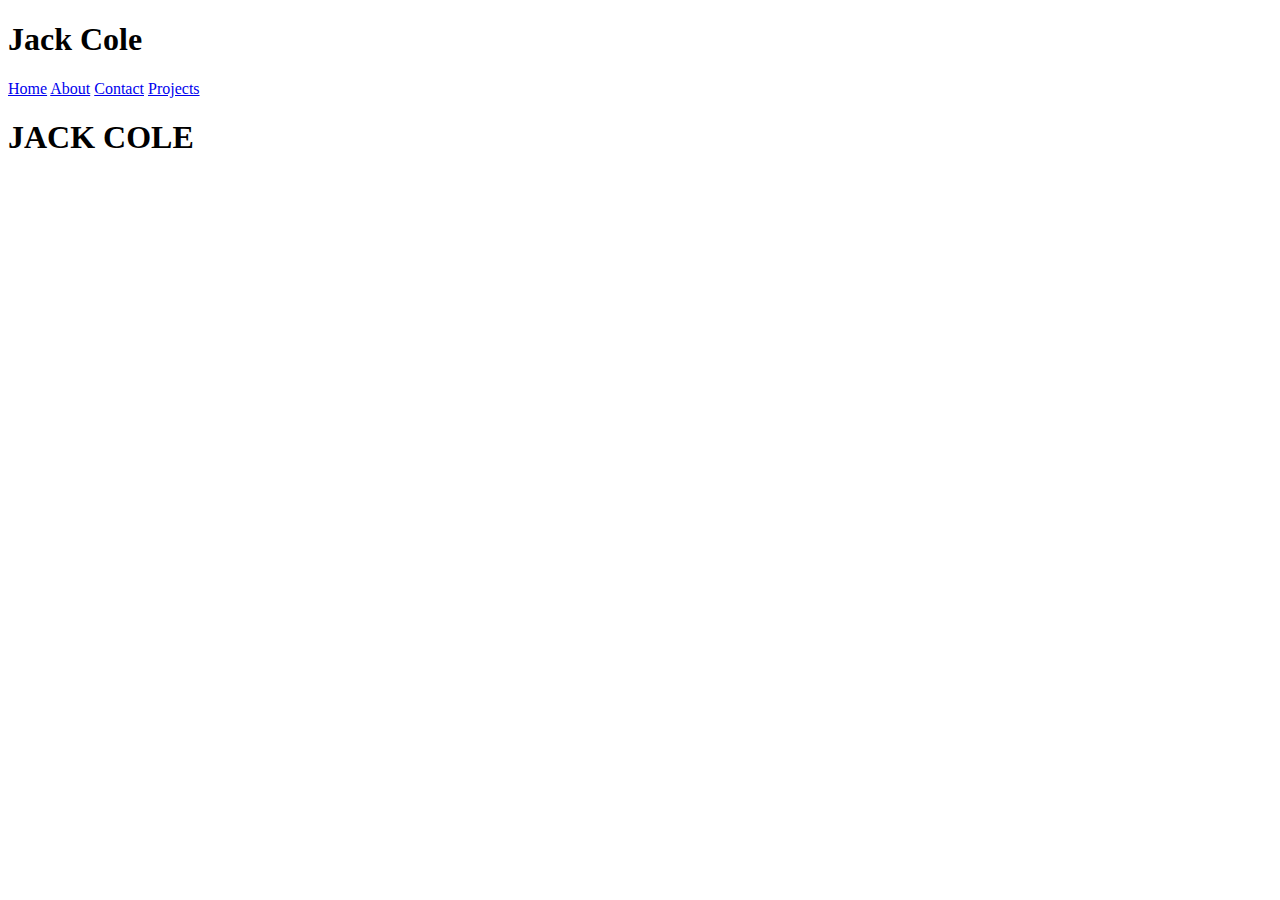
==== index.html @ 3a5fcfdd "Starting point" ====
<!DOCTYPE html>
<html lang="en">
<head>
    <meta charset="UTF-8">
    <meta name="viewport" content="width=device-width, initial-scale=1.0">
    <title>Document</title>
</head>
<body>
    <header>
        <div>
            <h1>Jack Cole</h1>
            <nav>
                <a href='#'>Home</a>
                <a href='#'>About</a>
                <a href='#'>Contact</a>
                <a href='#'>Projects</a>
            </nav>
        </div>
    </header>
    <section class='big-picture'>
        <div>
            <h1>JACK COLE</h1>
        </div>
    </section>
    <section>
        <div>

        </div>
    </section>
    <section>
        <div>

        </div>
    </section>
    <footer>

    </footer>
</body>
</html>
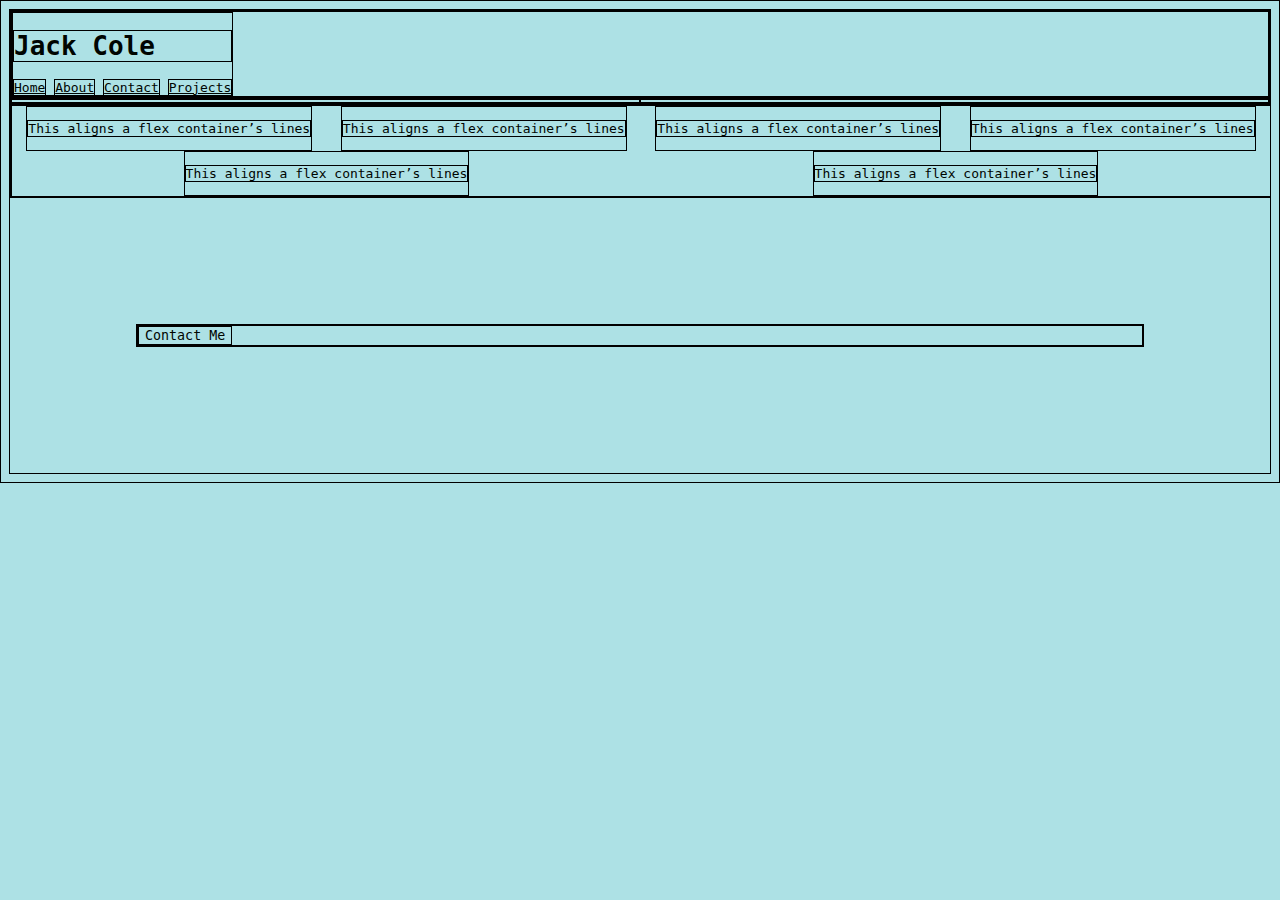
==== commit 69c25607: "made a little progress" ====
--- a/index.html
+++ b/index.html
@@ -4,12 +4,13 @@
     <meta charset="UTF-8">
     <meta name="viewport" content="width=device-width, initial-scale=1.0">
     <title>Document</title>
+    <link href=style/index.css rel="stylesheet">
 </head>
 <body>
     <header>
-        <div>
-            <h1>Jack Cole</h1>
+        <div class='top' >
             <nav>
+                <h1 id='title'>Jack Cole</h1>
                 <a href='#'>Home</a>
                 <a href='#'>About</a>
                 <a href='#'>Contact</a>
@@ -17,23 +18,38 @@
             </nav>
         </div>
     </header>
-    <section class='big-picture'>
-        <div>
-            <h1>JACK COLE</h1>
+    <section>
+        <div class='img'>
+            <img src="https://images.unsplash.com/photo-1591192636231-677e3317db39?ixlib=rb-1.2.1&ixid=eyJhcHBfaWQiOjEyMDd9&auto=format&fit=crop&w=500&q=60" alt="">
+            
         </div>
     </section>
     <section>
-        <div>
-
+        <div class='parent'>  
+        <div class=box-1>
+            <p>This aligns a flex container’s lines</p>
         </div>
-    </section>
-    <section>
-        <div>
-
+        <div class=box-2>
+            <p>This aligns a flex container’s lines</p>
+        </div>
+        <div class=box-3>
+            <p>This aligns a flex container’s lines</p>
+        </div>
+        <div class=box-4>
+            <p>This aligns a flex container’s lines</p>
+        </div>
+        <div class=box-5>
+            <p>This aligns a flex container’s lines</p>
+        </div>
+        <div class=box-6>
+            <p>This aligns a flex container’s lines</p>
+        </div>
         </div>
     </section>
     <footer>
-
+        <div>
+            <button>Contact Me</button>
+        </div>
     </footer>
 </body>
 </html>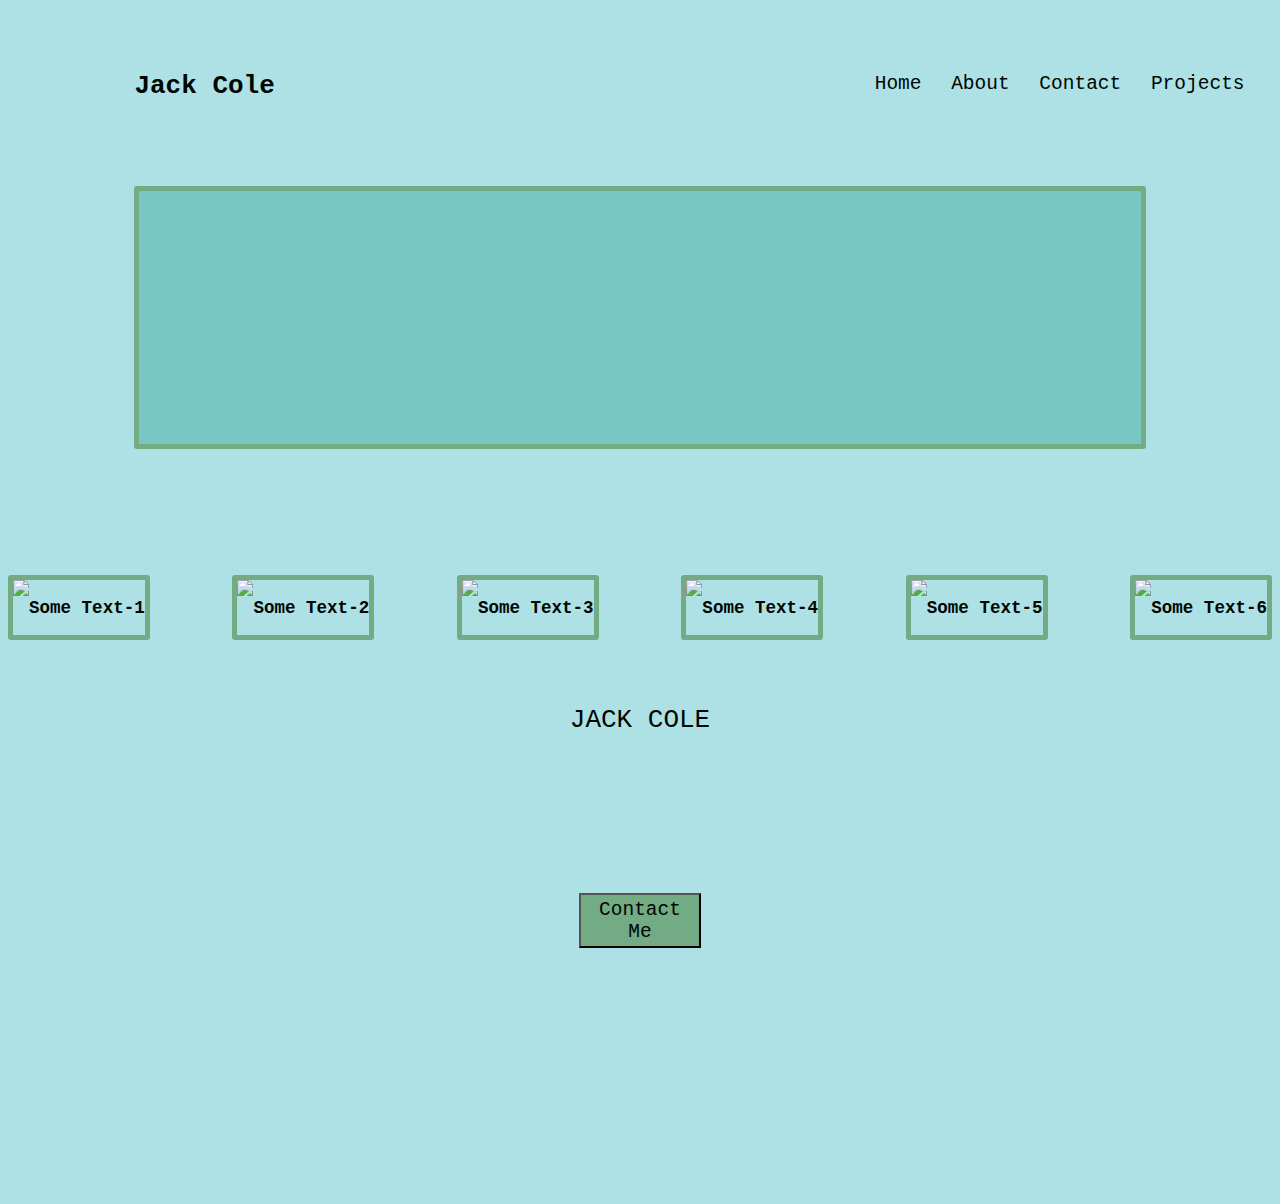
==== commit 94462f7a: "made some great improvementsgit add ." ====
--- a/index.html
+++ b/index.html
@@ -3,17 +3,17 @@
 <head>
     <meta charset="UTF-8">
     <meta name="viewport" content="width=device-width, initial-scale=1.0">
-    <title>Document</title>
+    <title>Jacks Portfolio</title>
     <link href=style/index.css rel="stylesheet">
 </head>
 <body>
     <header>
-        <div class='top' >
+        <div class='top'>
+            <h1 >Jack Cole</h1>
             <nav>
-                <h1 id='title'>Jack Cole</h1>
                 <a href='#'>Home</a>
-                <a href='#'>About</a>
-                <a href='#'>Contact</a>
+                <a href='about.html'>About</a>
+                <a href='contact.html'>Contact</a>
                 <a href='#'>Projects</a>
             </nav>
         </div>
@@ -21,28 +21,34 @@
     <section>
         <div class='img'>
             <img src="https://images.unsplash.com/photo-1591192636231-677e3317db39?ixlib=rb-1.2.1&ixid=eyJhcHBfaWQiOjEyMDd9&auto=format&fit=crop&w=500&q=60" alt="">
-            
+            <div class= centeredtext>JACK COLE</div>
         </div>
     </section>
     <section>
         <div class='parent'>  
-        <div class=box-1>
-            <p>This aligns a flex container’s lines</p>
+        <div class='box box-1'>
+            <img src="https://i.picsum.photos/id/374/200/200.jpg">
+            <p>Some Text-1</p>
         </div>
-        <div class=box-2>
-            <p>This aligns a flex container’s lines</p>
+        <div class='box box-2'>
+            <img src="https://i.picsum.photos/id/374/200/200.jpg">
+            <p>Some Text-2</p>
         </div>
-        <div class=box-3>
-            <p>This aligns a flex container’s lines</p>
+        <div class='box box-3'>
+            <img src="https://i.picsum.photos/id/374/200/200.jpg">
+            <p>Some Text-3</p>
         </div>
-        <div class=box-4>
-            <p>This aligns a flex container’s lines</p>
+        <div class='box box-4'>
+            <img src="https://i.picsum.photos/id/374/200/200.jpg">
+            <p>Some Text-4</p>
         </div>
-        <div class=box-5>
-            <p>This aligns a flex container’s lines</p>
+        <div class='box box-5'>
+            <img src="https://i.picsum.photos/id/374/200/200.jpg">
+            <p>Some Text-5</p>
         </div>
-        <div class=box-6>
-            <p>This aligns a flex container’s lines</p>
+        <div class='box box-6'>
+            <img src="https://i.picsum.photos/id/374/200/200.jpg">
+            <p>Some Text-6</p>
         </div>
         </div>
     </section>
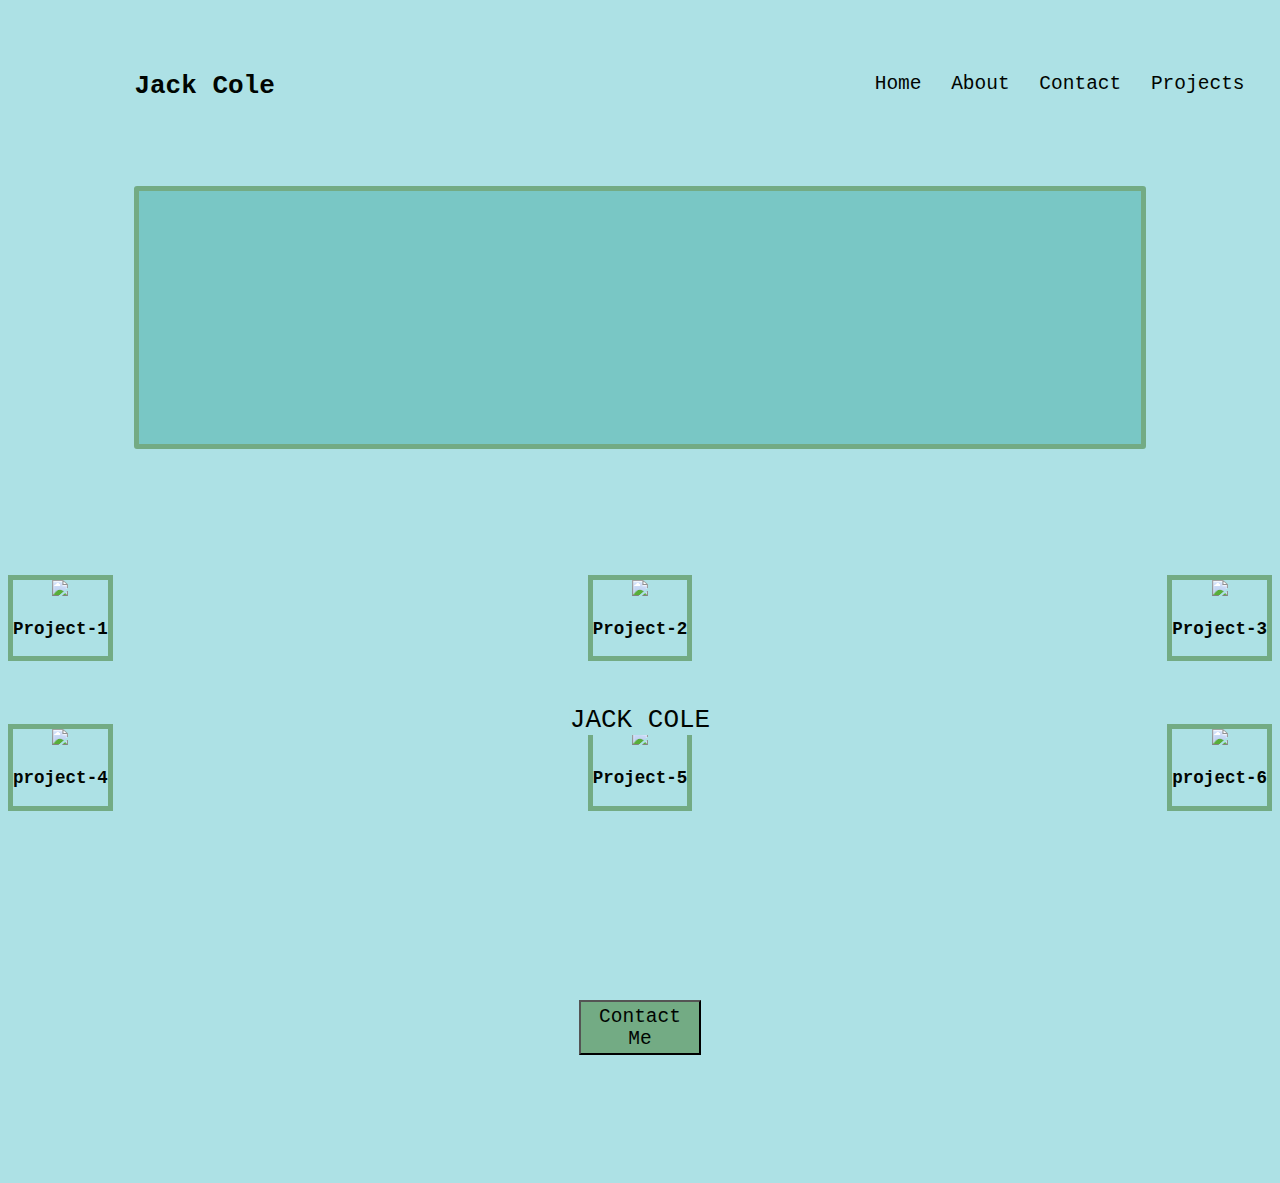
==== commit 2db6dda5: "looking good!" ====
--- a/index.html
+++ b/index.html
@@ -25,36 +25,38 @@
         </div>
     </section>
     <section>
-        <div class='parent'>  
+        <div class='parent parent-1'>  
         <div class='box box-1'>
             <img src="https://i.picsum.photos/id/374/200/200.jpg">
-            <p>Some Text-1</p>
+            <p>Project-1</p>
         </div>
         <div class='box box-2'>
             <img src="https://i.picsum.photos/id/374/200/200.jpg">
-            <p>Some Text-2</p>
+            <p>Project-2</p>
         </div>
         <div class='box box-3'>
             <img src="https://i.picsum.photos/id/374/200/200.jpg">
-            <p>Some Text-3</p>
+            <p>Project-3</p>
         </div>
+    </div>
+    <div class='parent parent-2'>
         <div class='box box-4'>
             <img src="https://i.picsum.photos/id/374/200/200.jpg">
-            <p>Some Text-4</p>
+            <p>project-4</p>
         </div>
         <div class='box box-5'>
             <img src="https://i.picsum.photos/id/374/200/200.jpg">
-            <p>Some Text-5</p>
+            <p>Project-5</p>
         </div>
         <div class='box box-6'>
             <img src="https://i.picsum.photos/id/374/200/200.jpg">
-            <p>Some Text-6</p>
+            <p>project-6</p>
         </div>
-        </div>
+    </div>
     </section>
     <footer>
-        <div>
-            <button>Contact Me</button>
+        <div class=footer-1>
+            <button href=contact.html>Contact Me</button>
         </div>
     </footer>
 </body>
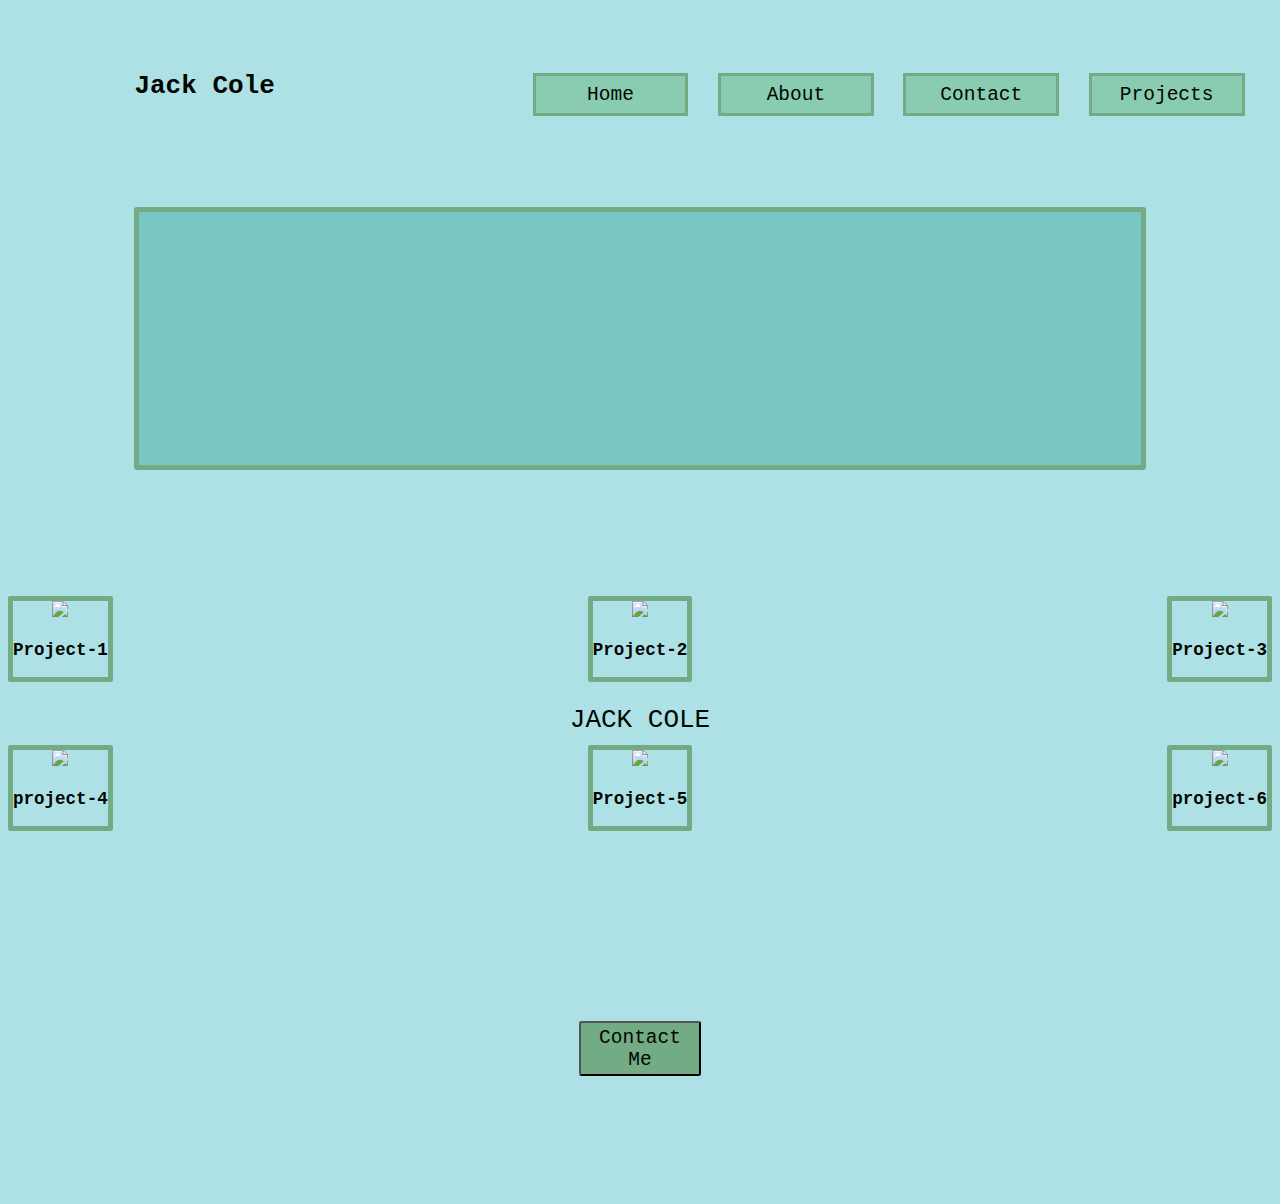
==== commit 76edb769: "added about.css" ====
--- a/index.html
+++ b/index.html
@@ -11,7 +11,7 @@
         <div class='top'>
             <h1 >Jack Cole</h1>
             <nav>
-                <a href='#'>Home</a>
+                <a href='index.html'>Home</a>
                 <a href='about.html'>About</a>
                 <a href='contact.html'>Contact</a>
                 <a href='#'>Projects</a>
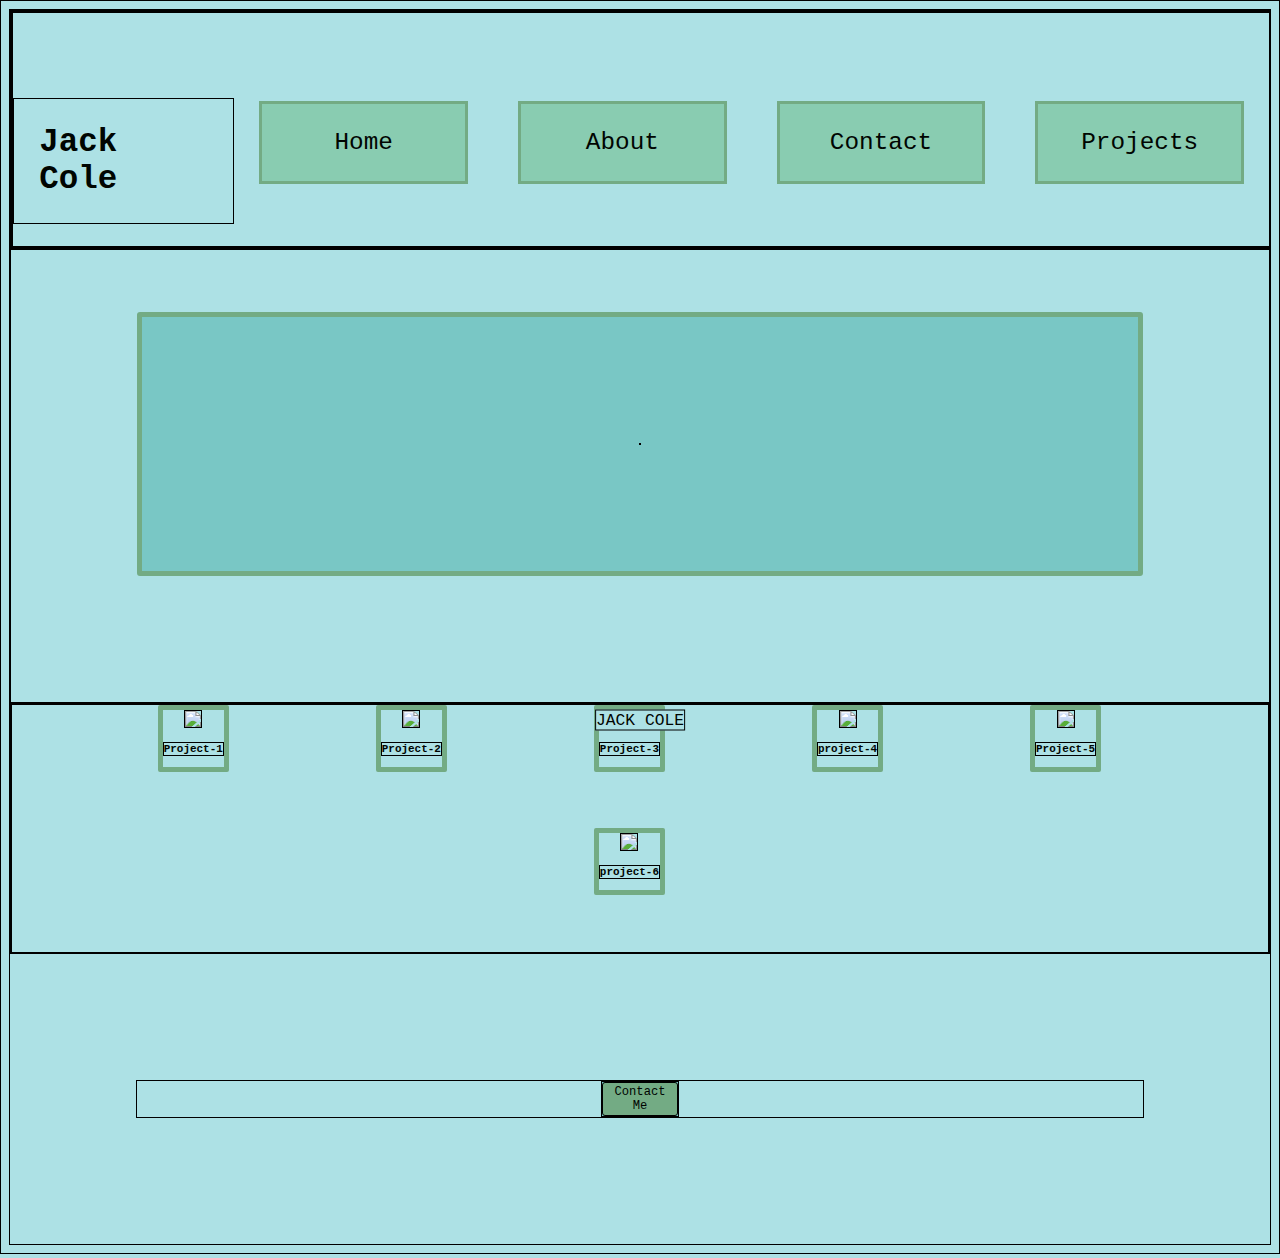
==== commit e5f0b3c9: "finished up resizing MVP requirements for the home page" ====
--- a/index.html
+++ b/index.html
@@ -9,8 +9,8 @@
 <body>
     <header>
         <div class='top'>
-            <h1 >Jack Cole</h1>
             <nav>
+                <h1 >Jack Cole</h1>
                 <a href='index.html'>Home</a>
                 <a href='about.html'>About</a>
                 <a href='contact.html'>Contact</a>
@@ -25,34 +25,34 @@
         </div>
     </section>
     <section>
-        <div class='parent parent-1'>  
-        <div class='box box-1'>
-            <img src="https://i.picsum.photos/id/374/200/200.jpg">
-            <p>Project-1</p>
+        <div class='parent'>  
+            <div class='box box-1'>
+                <img src="https://i.picsum.photos/id/374/200/200.jpg">
+                <p>Project-1</p>
+            </div>
+            <div class='box box-2'>
+                <img src="https://i.picsum.photos/id/374/200/200.jpg">
+                <p>Project-2</p>
+            </div>
+            <div class='box box-3'>
+                <img src="https://i.picsum.photos/id/374/200/200.jpg">
+                <p>Project-3</p>
+            </div>
+    
+    
+            <div class='box box-4'>
+                <img src="https://i.picsum.photos/id/374/200/200.jpg">
+                <p>project-4</p>
+            </div>
+            <div class='box box-5'>
+                <img src="https://i.picsum.photos/id/374/200/200.jpg">
+                <p>Project-5</p>
+            </div>
+            <div class='box box-6'>
+                <img src="https://i.picsum.photos/id/374/200/200.jpg">
+                <p>project-6</p>
         </div>
-        <div class='box box-2'>
-            <img src="https://i.picsum.photos/id/374/200/200.jpg">
-            <p>Project-2</p>
-        </div>
-        <div class='box box-3'>
-            <img src="https://i.picsum.photos/id/374/200/200.jpg">
-            <p>Project-3</p>
-        </div>
-    </div>
-    <div class='parent parent-2'>
-        <div class='box box-4'>
-            <img src="https://i.picsum.photos/id/374/200/200.jpg">
-            <p>project-4</p>
-        </div>
-        <div class='box box-5'>
-            <img src="https://i.picsum.photos/id/374/200/200.jpg">
-            <p>Project-5</p>
-        </div>
-        <div class='box box-6'>
-            <img src="https://i.picsum.photos/id/374/200/200.jpg">
-            <p>project-6</p>
-        </div>
-    </div>
+    
     </section>
     <footer>
         <div class=footer-1>
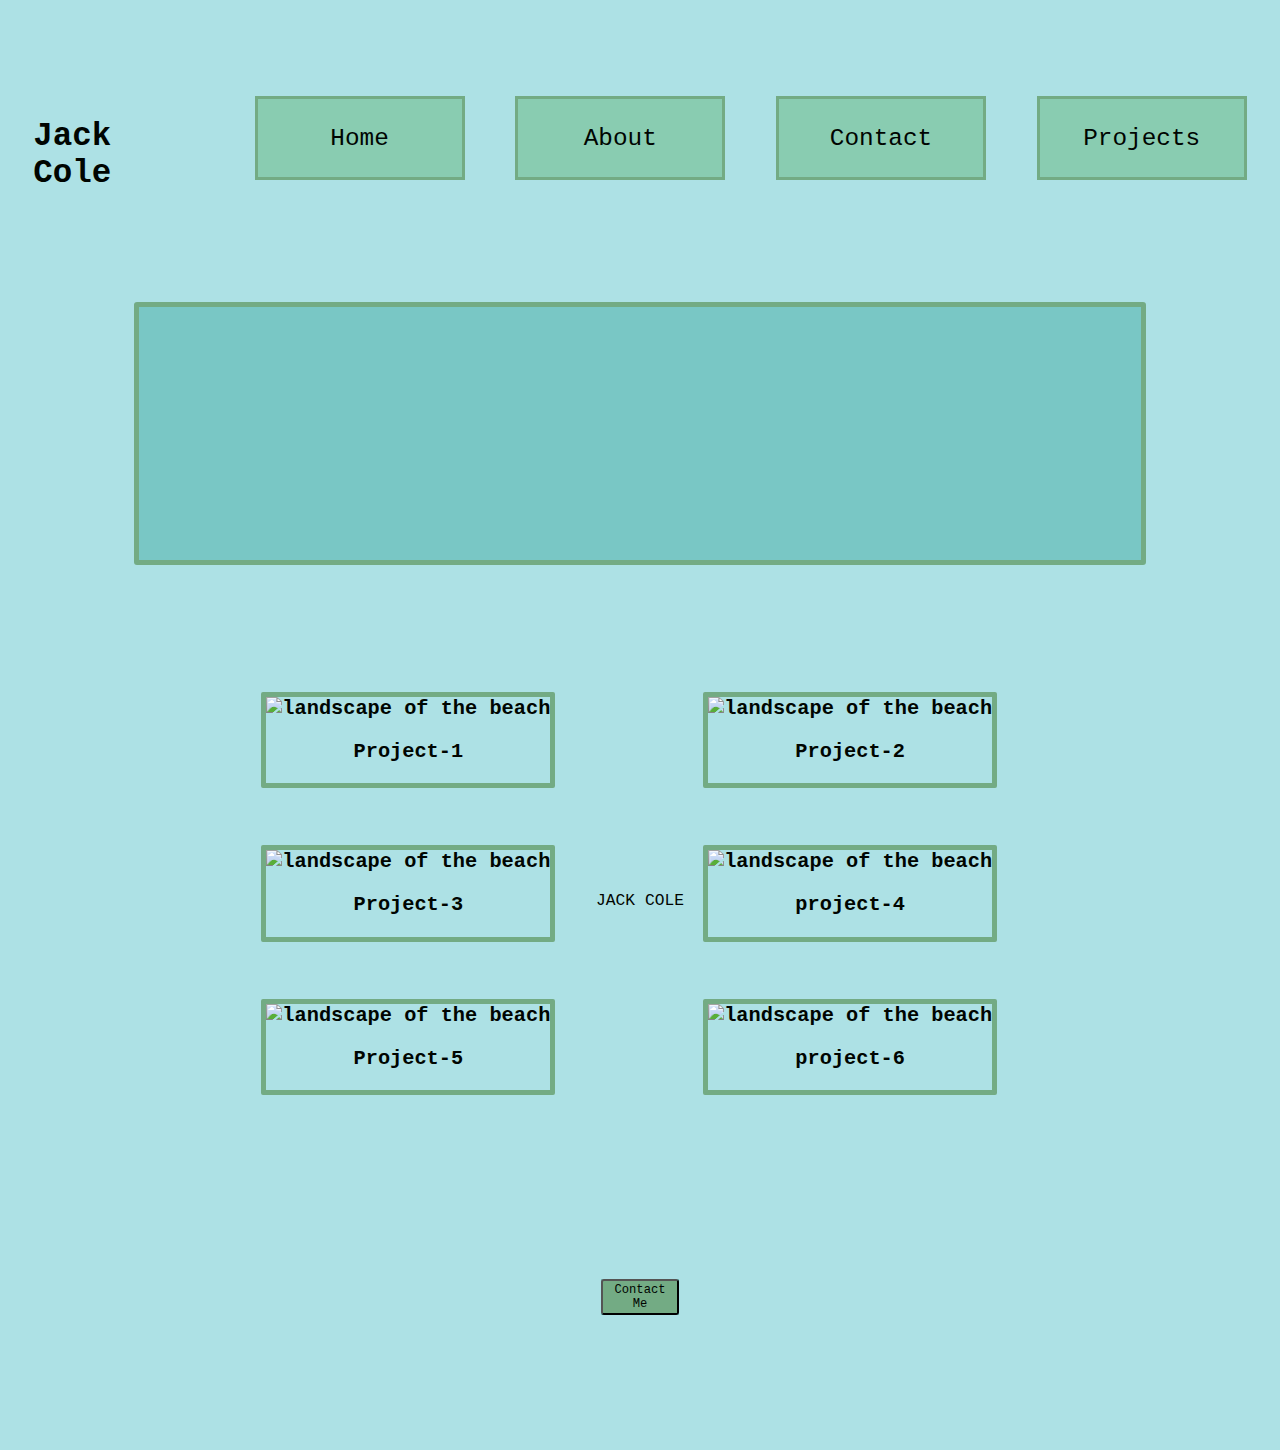
==== commit 1f57d1c8: "cleaned up homepage some" ====
--- a/index.html
+++ b/index.html
@@ -14,7 +14,7 @@
                 <a href='index.html'>Home</a>
                 <a href='about.html'>About</a>
                 <a href='contact.html'>Contact</a>
-                <a href='#'>Projects</a>
+                <a href='projects.html'>Projects</a>
             </nav>
         </div>
     </header>
@@ -27,32 +27,29 @@
     <section>
         <div class='parent'>  
             <div class='box box-1'>
-                <img src="https://i.picsum.photos/id/374/200/200.jpg">
+                <img src="https://i.picsum.photos/id/374/200/200.jpg" alt='landscape of the beach'>
                 <p>Project-1</p>
             </div>
             <div class='box box-2'>
-                <img src="https://i.picsum.photos/id/374/200/200.jpg">
+                <img src="https://i.picsum.photos/id/374/200/200.jpg" alt='landscape of the beach'>
                 <p>Project-2</p>
             </div>
             <div class='box box-3'>
-                <img src="https://i.picsum.photos/id/374/200/200.jpg">
+                <img src="https://i.picsum.photos/id/374/200/200.jpg" alt='landscape of the beach'>
                 <p>Project-3</p>
             </div>
-    
-    
             <div class='box box-4'>
-                <img src="https://i.picsum.photos/id/374/200/200.jpg">
+                <img src="https://i.picsum.photos/id/374/200/200.jpg" alt='landscape of the beach'>
                 <p>project-4</p>
             </div>
             <div class='box box-5'>
-                <img src="https://i.picsum.photos/id/374/200/200.jpg">
+                <img src="https://i.picsum.photos/id/374/200/200.jpg" alt='landscape of the beach'>
                 <p>Project-5</p>
             </div>
             <div class='box box-6'>
-                <img src="https://i.picsum.photos/id/374/200/200.jpg">
+                <img src="https://i.picsum.photos/id/374/200/200.jpg" alt='landscape of the beach'>
                 <p>project-6</p>
         </div>
-    
     </section>
     <footer>
         <div class=footer-1>
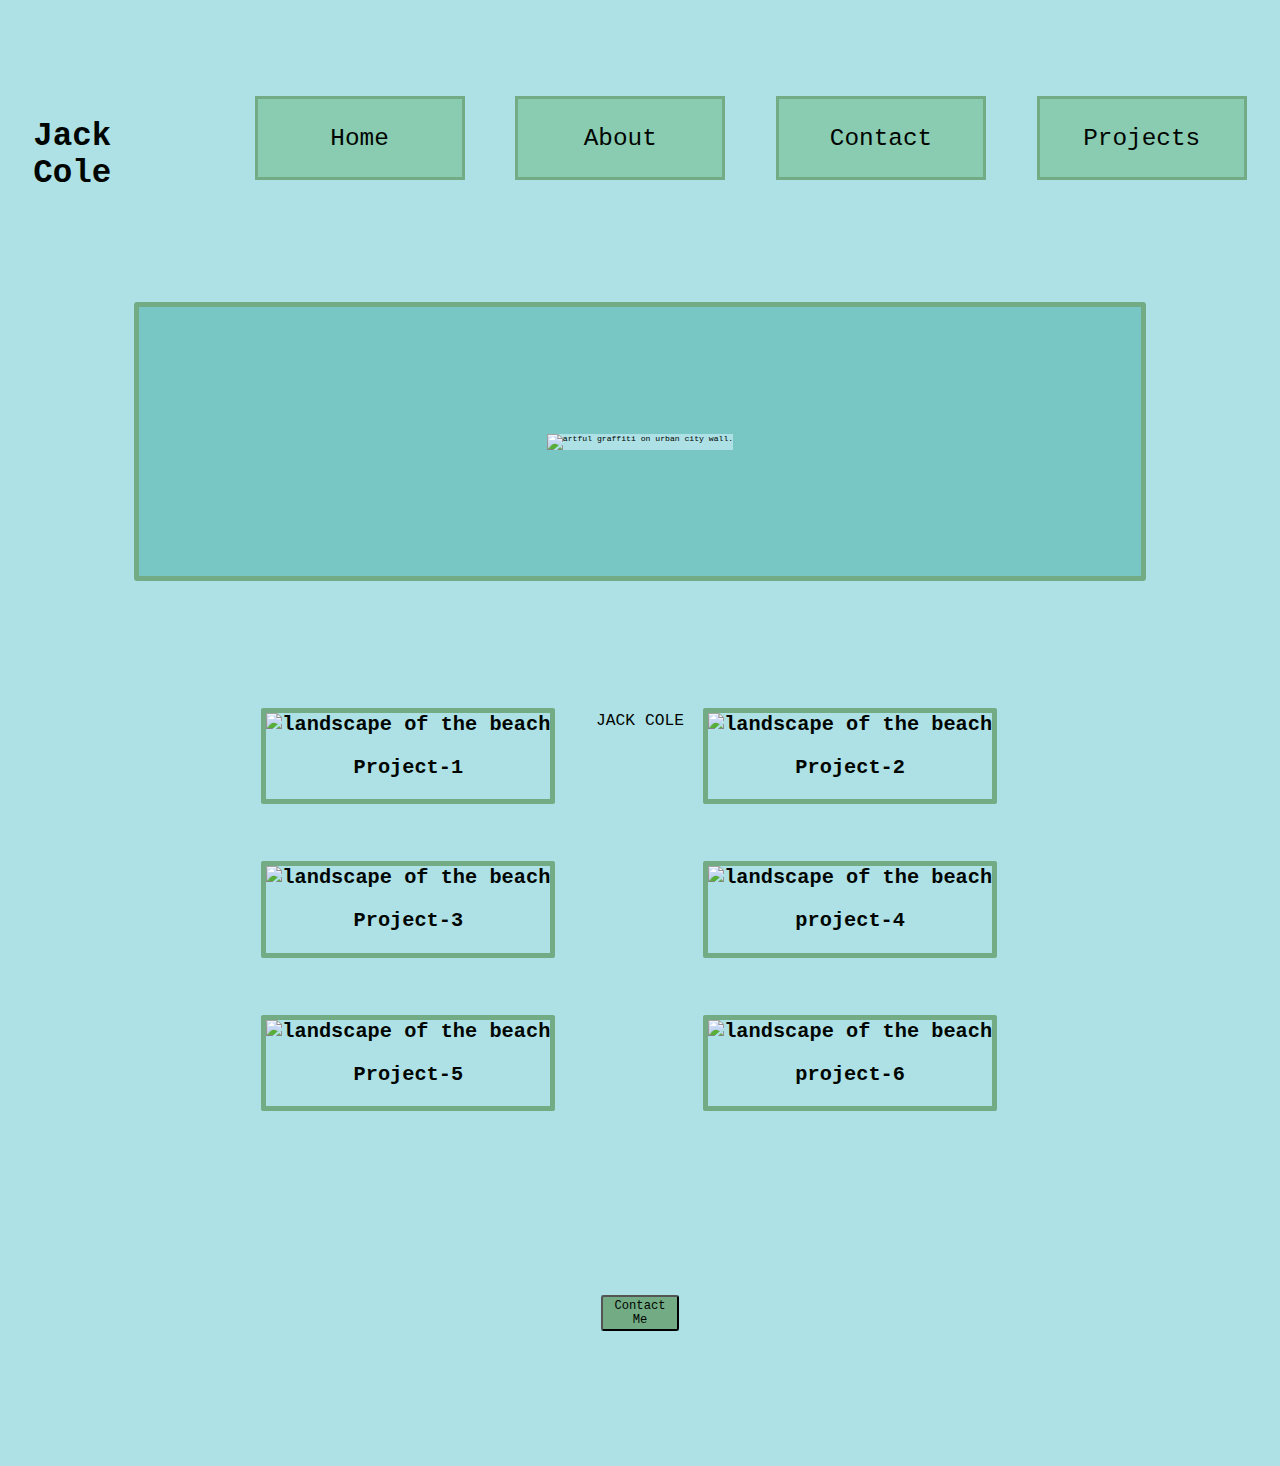
==== commit e67bb159: "added screen size support for stretch questions" ====
--- a/index.html
+++ b/index.html
@@ -20,7 +20,7 @@
     </header>
     <section>
         <div class='img'>
-            <img src="https://images.unsplash.com/photo-1591192636231-677e3317db39?ixlib=rb-1.2.1&ixid=eyJhcHBfaWQiOjEyMDd9&auto=format&fit=crop&w=500&q=60" alt="">
+            <img src="https://images.unsplash.com/photo-1591192636231-677e3317db39?ixlib=rb-1.2.1&ixid=eyJhcHBfaWQiOjEyMDd9&auto=format&fit=crop&w=500&q=60" alt="artful graffiti on urban city wall.">
             <div class= centeredtext>JACK COLE</div>
         </div>
     </section>
@@ -53,7 +53,7 @@
     </section>
     <footer>
         <div class=footer-1>
-            <button href=contact.html>Contact Me</button>
+            <button onclick="style/contact.html">Contact Me</button>
         </div>
     </footer>
 </body>
